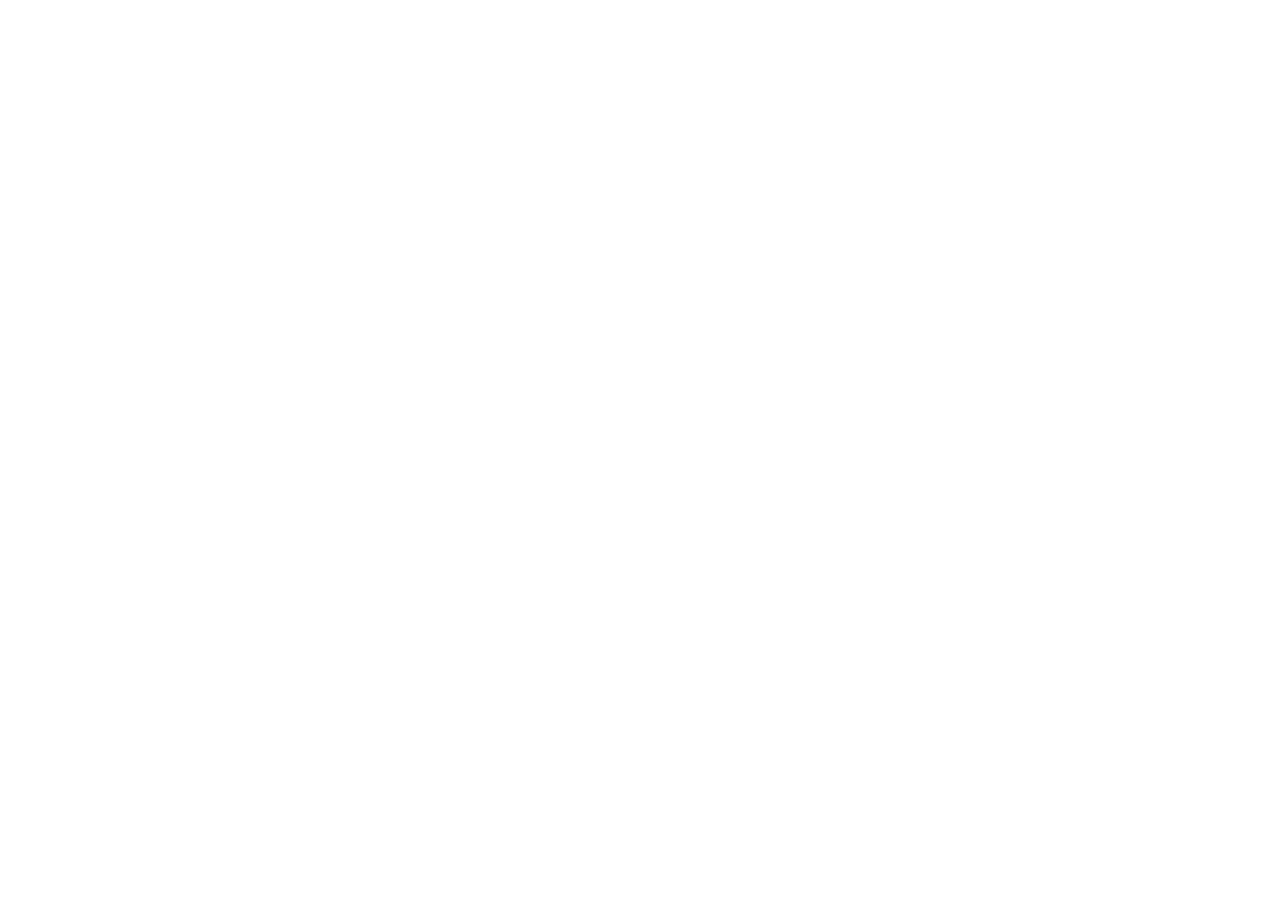
==== HTML/index.html @ e57a66ff "first commit" ====
<!DOCTYPE html>
<html lang="en">
<head>
    <meta charset="UTF-8">
    <meta name="viewport" content="width=device-width, initial-scale=1.0">
    <title>Document</title>
</head>
<body>
    
</body>
</html>
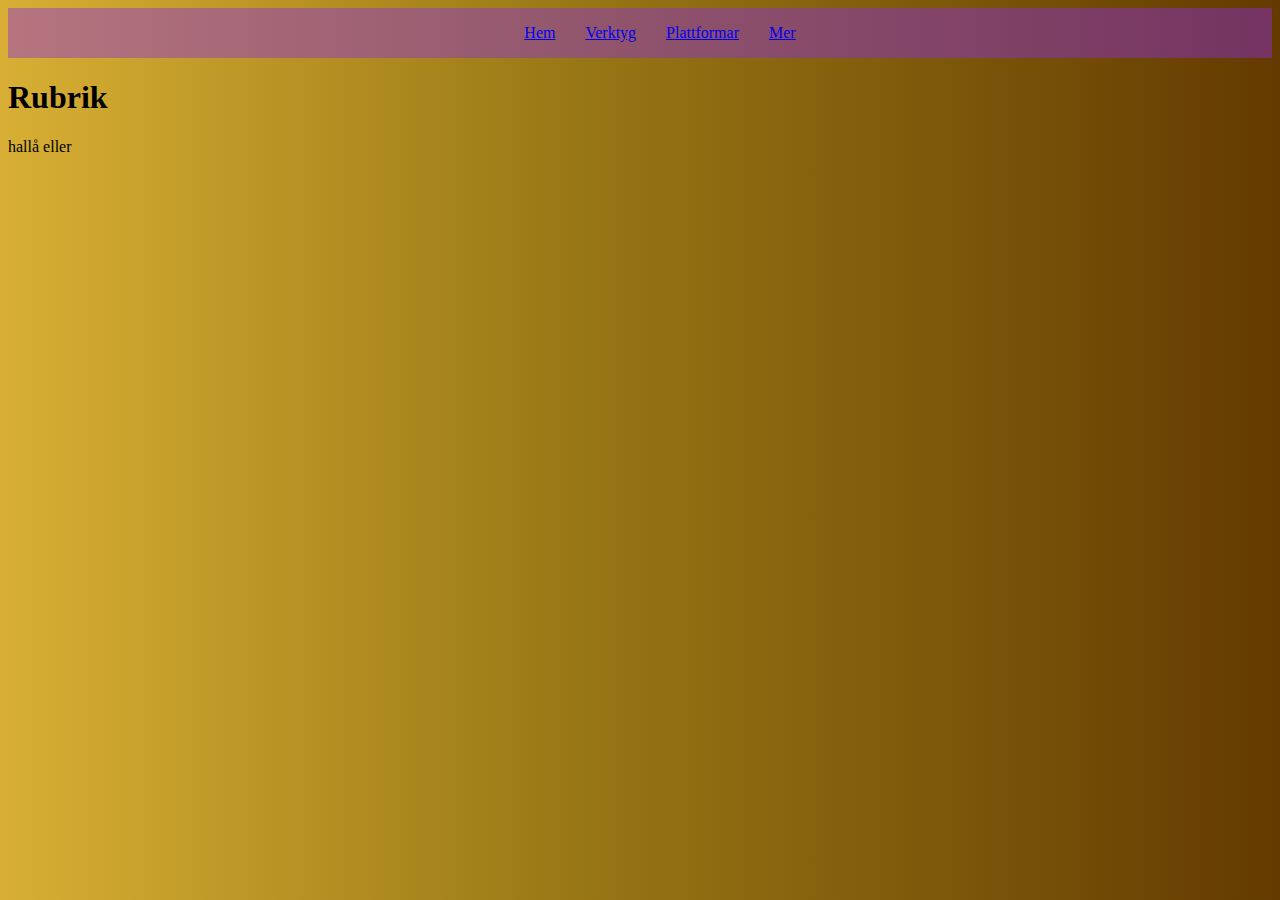
==== commit 4bccc5d0: "Tried some stuff" ====
--- a/HTML/index.html
+++ b/HTML/index.html
@@ -4,8 +4,21 @@
     <meta charset="UTF-8">
     <meta name="viewport" content="width=device-width, initial-scale=1.0">
     <title>Document</title>
+    <link rel="stylesheet" href="../CSS/style.css">
 </head>
 <body>
-    
+    <header>
+        <nav class="headnav"> 
+            <ul>
+                <li><a href="..//HTML/index.html">Hem</a></li>
+                <li><a href="..//HTML/index.html">Verktyg</a></li>
+                <li><a href="..//HTML/index.html">Plattformar</a></li>
+                <li><a href="..//HTML/index.html">Mer</a></li>
+            </ul> </nav>
+    </header>
+    <main>
+        <h1>Rubrik</h1>
+        <p>hallå eller</p>
+    </main>
 </body>
 </html>--- a/CSS/style.css
+++ b/CSS/style.css
@@ -0,0 +1,48 @@
+body {
+    background: linear-gradient(90deg, rgb(216, 175, 52) 0%, rgb(152, 119, 21) 45%, rgb(100, 58, 0) 100%);
+}
+
+header {
+    background-color: rgba(137, 43, 226, 0.435);
+    margin: 0;
+
+}
+.headnav {
+    flex-grow: 1;  /* Menyn ska ta upp resterande utrymme */
+    display: flex;
+    justify-content: center;
+}
+
+.headnav ul { 
+    list-style: none;
+    display: flex;
+    justify-content: center;
+}
+
+.headnav ul li {
+    margin: 0;
+    padding: 0;
+}
+
+.headnav ul li a {
+    padding: 10px 15px;
+    border-radius: 15px;
+    transition: 0.3s;
+    -webkit-transition: 0.3s;
+    -moz-transition: 0.3s;
+    -ms-transition: 0.3s;
+    -o-transition: 0.3s;
+    -webkit-border-radius: 15px;
+    -moz-border-radius: 15px;
+    -ms-border-radius: 15px;
+    -o-border-radius: 15px;
+}
+
+.headnav ul li a:hover {
+    background-color: antiquewhite;
+    transform: scale(1.5);
+    -webkit-transform: scale(1.5);
+    -moz-transform: scale(1.5);
+    -ms-transform: scale(1.5);
+    -o-transform: scale(1.5);
+}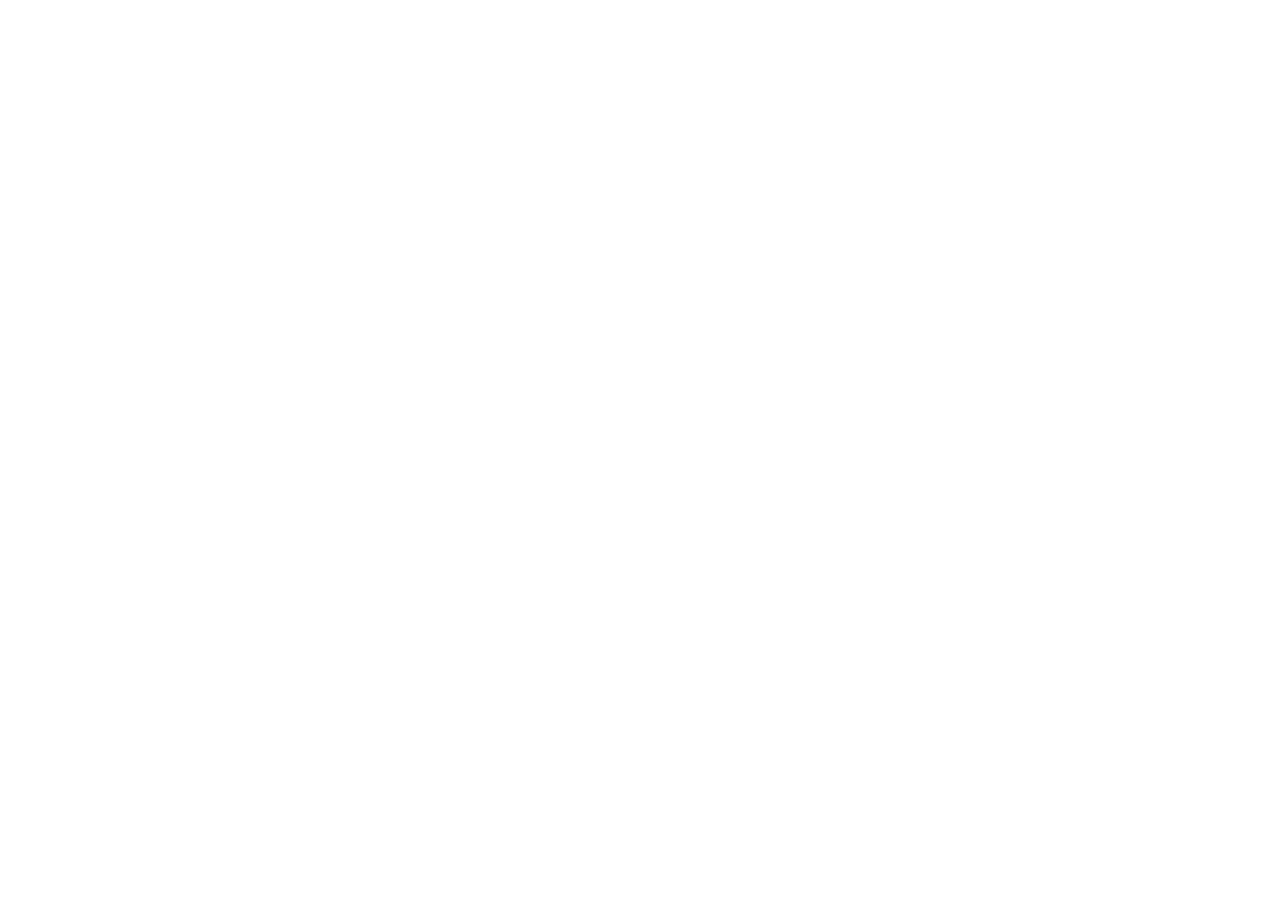
==== commit 5dbc2b80: "Struktur" ====
--- a/HTML/index.html
+++ b/HTML/index.html
@@ -3,22 +3,12 @@
 <head>
     <meta charset="UTF-8">
     <meta name="viewport" content="width=device-width, initial-scale=1.0">
-    <title>Document</title>
-    <link rel="stylesheet" href="../CSS/style.css">
+    <title>Studentportal
+    </title>
+    <link href="../CSS/style.css" rel="stylesheet">
 </head>
 <body>
-    <header>
-        <nav class="headnav"> 
-            <ul>
-                <li><a href="..//HTML/index.html">Hem</a></li>
-                <li><a href="..//HTML/index.html">Verktyg</a></li>
-                <li><a href="..//HTML/index.html">Plattformar</a></li>
-                <li><a href="..//HTML/index.html">Mer</a></li>
-            </ul> </nav>
-    </header>
-    <main>
-        <h1>Rubrik</h1>
-        <p>hallå eller</p>
-    </main>
+
+    
 </body>
 </html>--- a/CSS/style.css
+++ b/CSS/style.css
@@ -1,48 +1,62 @@
-body {
-    background: linear-gradient(90deg, rgb(216, 175, 52) 0%, rgb(152, 119, 21) 45%, rgb(100, 58, 0) 100%);
+header 
+{
+    display: flex;
+    flex-direction: row;   
+    flex-wrap:wrap; 
+    justify-content: flex-end;  
+    width: 100%;
+    height: 10vw;   
+    background-color: aquamarine;
 }
 
-header {
-    background-color: rgba(137, 43, 226, 0.435);
-    margin: 0;
-
-}
-.headnav {
-    flex-grow: 1;  /* Menyn ska ta upp resterande utrymme */
+main {
     display: flex;
-    justify-content: center;
+    flex-direction: row;           
+    /* flex-wrap: wrap;  */
+    justify-content: center;        
+    background-color: darkgoldenrod; 
+    height: 70vw;   
 }
 
-.headnav ul { 
-    list-style: none;
-    display: flex;
-    justify-content: center;
+header img
+{
+    position: absolute;
+    top: 0;
+    left: 0;
+}
+header h1 {   
+   margin-right: 10px;  
 }
 
-.headnav ul li {
-    margin: 0;
-    padding: 0;
+.mainlinks {
+    display: flex;
+    flex-direction: row;    
+    flex-wrap:wrap;
+    justify-content: center;    
+    background-color: beige;
+    margin: 40px;   
 }
 
-.headnav ul li a {
-    padding: 10px 15px;
-    border-radius: 15px;
-    transition: 0.3s;
-    -webkit-transition: 0.3s;
-    -moz-transition: 0.3s;
-    -ms-transition: 0.3s;
-    -o-transition: 0.3s;
-    -webkit-border-radius: 15px;
-    -moz-border-radius: 15px;
-    -ms-border-radius: 15px;
-    -o-border-radius: 15px;
+.mainbutton {
+    width: 300px;
+    border: 1px solid black; 
+    margin: 10px;
 }
 
-.headnav ul li a:hover {
-    background-color: antiquewhite;
-    transform: scale(1.5);
-    -webkit-transform: scale(1.5);
-    -moz-transform: scale(1.5);
-    -ms-transform: scale(1.5);
-    -o-transform: scale(1.5);
-}+.schema {
+    /* background-color: blueviolet; */
+    height: 50%;    
+    border: 1px solid black;   
+         
+}
+
+aside {
+    display: flex;
+    flex-direction: column;
+    border: 1px solid black;  
+    width: 20%;     
+    height: 70vw;    
+    background-color: chocolate;
+    min-width: 20%; 
+}
+
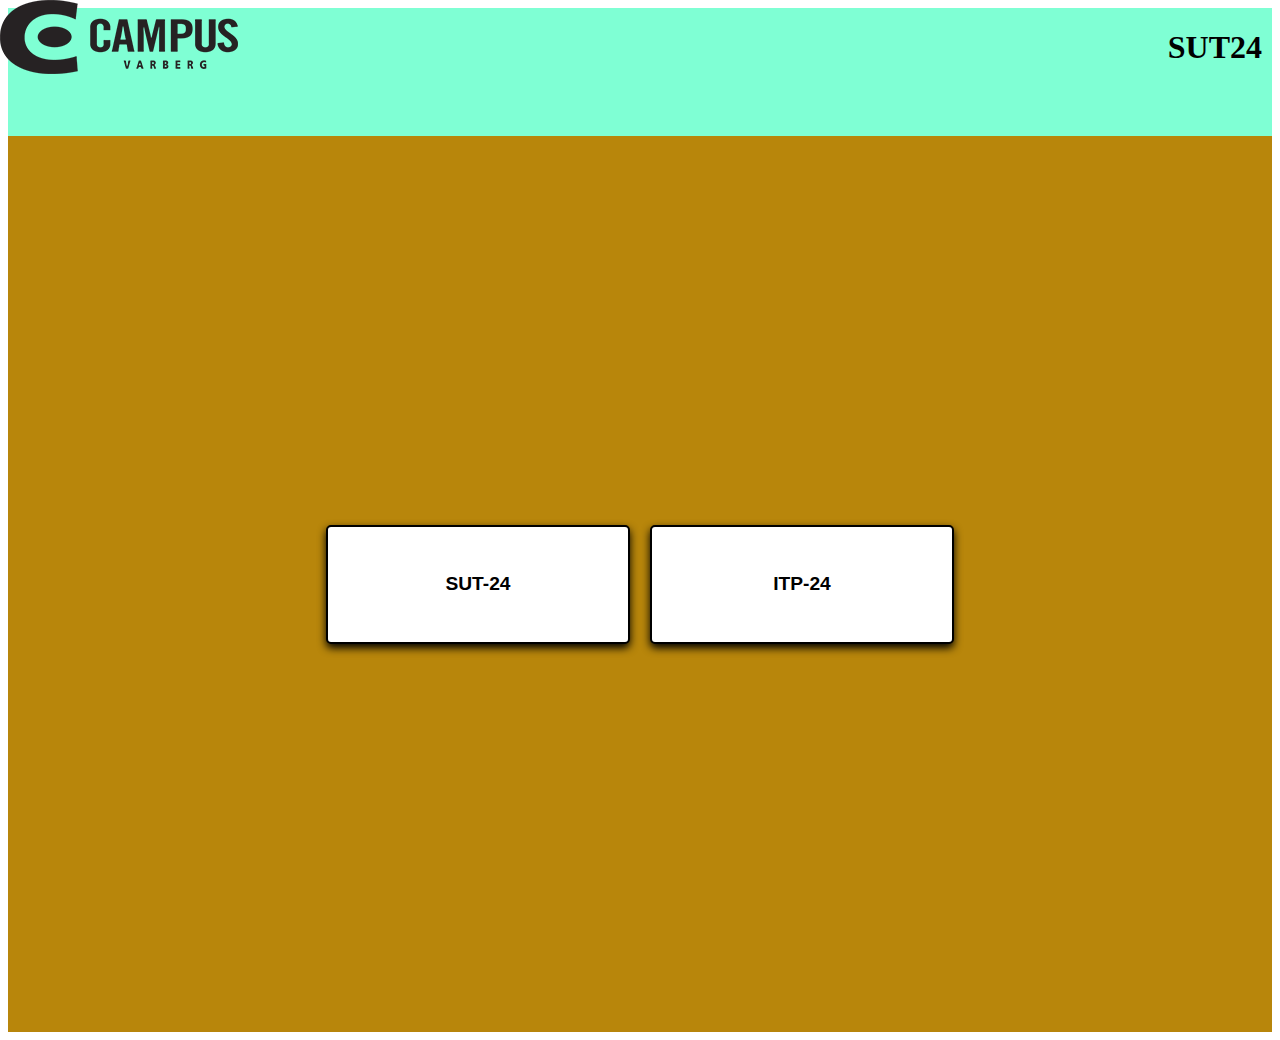
==== commit f378d9ea: "First page" ====
--- a/HTML/index.html
+++ b/HTML/index.html
@@ -1,14 +1,26 @@
-<!DOCTYPE html>
-<html lang="en">
-<head>
-    <meta charset="UTF-8">
-    <meta name="viewport" content="width=device-width, initial-scale=1.0">
-    <title>Studentportal
-    </title>
-    <link href="../CSS/style.css" rel="stylesheet">
-</head>
-<body>
-
-    
-</body>
-</html>+<!DOCTYPE html>
+<html lang="en">
+  <head>
+    <meta charset="UTF-8" />
+    <meta name="viewport" content="width=device-width, initial-scale=1.0" />
+    <title>Studentportal</title>
+    <link href="../CSS/style.css" rel="stylesheet" />
+  </head>
+
+  <body>
+    <header>
+      <img src="../IMAGES/campus_logo.png" />
+      <h1>SUT24</h1>
+    </header>
+    <main class="firstpage">
+      <div class="firstpagebutton">
+        <a href="sut24.html"></a>
+        <p>SUT-24</p>
+      </div>
+      <div class="firstpagebutton">
+        <a href="itp24.html"></a>
+        <p>ITP-24</p>
+      </div>
+    </main>
+  </body>
+</html>
--- a/CSS/style.css
+++ b/CSS/style.css
@@ -1,62 +1,96 @@
-header 
-{
-    display: flex;
-    flex-direction: row;   
-    flex-wrap:wrap; 
-    justify-content: flex-end;  
-    width: 100%;
-    height: 10vw;   
-    background-color: aquamarine;
-}
-
-main {
-    display: flex;
-    flex-direction: row;           
-    /* flex-wrap: wrap;  */
-    justify-content: center;        
-    background-color: darkgoldenrod; 
-    height: 70vw;   
-}
-
-header img
-{
-    position: absolute;
-    top: 0;
-    left: 0;
-}
-header h1 {   
-   margin-right: 10px;  
-}
-
-.mainlinks {
-    display: flex;
-    flex-direction: row;    
-    flex-wrap:wrap;
-    justify-content: center;    
-    background-color: beige;
-    margin: 40px;   
-}
-
-.mainbutton {
-    width: 300px;
-    border: 1px solid black; 
-    margin: 10px;
-}
-
-.schema {
-    /* background-color: blueviolet; */
-    height: 50%;    
-    border: 1px solid black;   
-         
-}
-
-aside {
-    display: flex;
-    flex-direction: column;
-    border: 1px solid black;  
-    width: 20%;     
-    height: 70vw;    
-    background-color: chocolate;
-    min-width: 20%; 
-}
-
+header {
+  display: flex;
+  flex-direction: row;
+  flex-wrap: wrap;
+  justify-content: flex-end;
+  width: 100%;
+  height: 10vw;
+  background-color: aquamarine;
+}
+
+main {
+  display: flex;
+  flex-direction: row;
+  /* flex-wrap: wrap;  */
+  justify-content: center;
+  background-color: darkgoldenrod;
+  height: 70vw;
+}
+
+header img {
+  position: absolute;
+  top: 0;
+  left: 0;
+}
+header h1 {
+  margin-right: 10px;
+}
+
+.mainlinks {
+  display: flex;
+  flex-direction: row;
+  flex-wrap: wrap;
+  justify-content: center;
+  background-color: beige;
+  margin: 40px;
+}
+
+.mainbutton {
+  width: 300px;
+  border: 1px solid black;
+  margin: 10px;
+}
+
+.schema {
+  /* background-color: blueviolet; */
+  height: 50%;
+  border: 1px solid black;
+}
+
+aside {
+  display: flex;
+  flex-direction: column;
+  border: 1px solid black;
+  width: 20%;
+  height: 70vw;
+  background-color: chocolate;
+  min-width: 20%;
+}
+
+.firstpage {
+  display: flex;
+  flex-direction: row;
+  flex-wrap: wrap;
+  align-items: center;
+}
+
+.firstpagebutton {
+  width: 300px;
+  border: 2px solid black;
+  height: 115px;
+  margin: 10px;
+  background-color: #ffffff;
+  display: flex;
+  align-items: center;
+  justify-content: center;
+  border-radius: 5px;
+  -webkit-border-radius: 5px;
+  -moz-border-radius: 5px;
+  -ms-border-radius: 5px;
+  -o-border-radius: 5px;
+  box-shadow: 0 4px 8px;
+}
+
+.firstpagebutton:hover {
+  transform: scale(1.05);
+  -webkit-transform: scale(1.05);
+  -moz-transform: scale(1.05);
+  -ms-transform: scale(1.05);
+  -o-transform: scale(1.05);
+}
+
+.firstpagebutton p {
+  font-family: Arial, Helvetica, sans-serif;
+  font-size: larger;
+  font-weight: bold;
+}
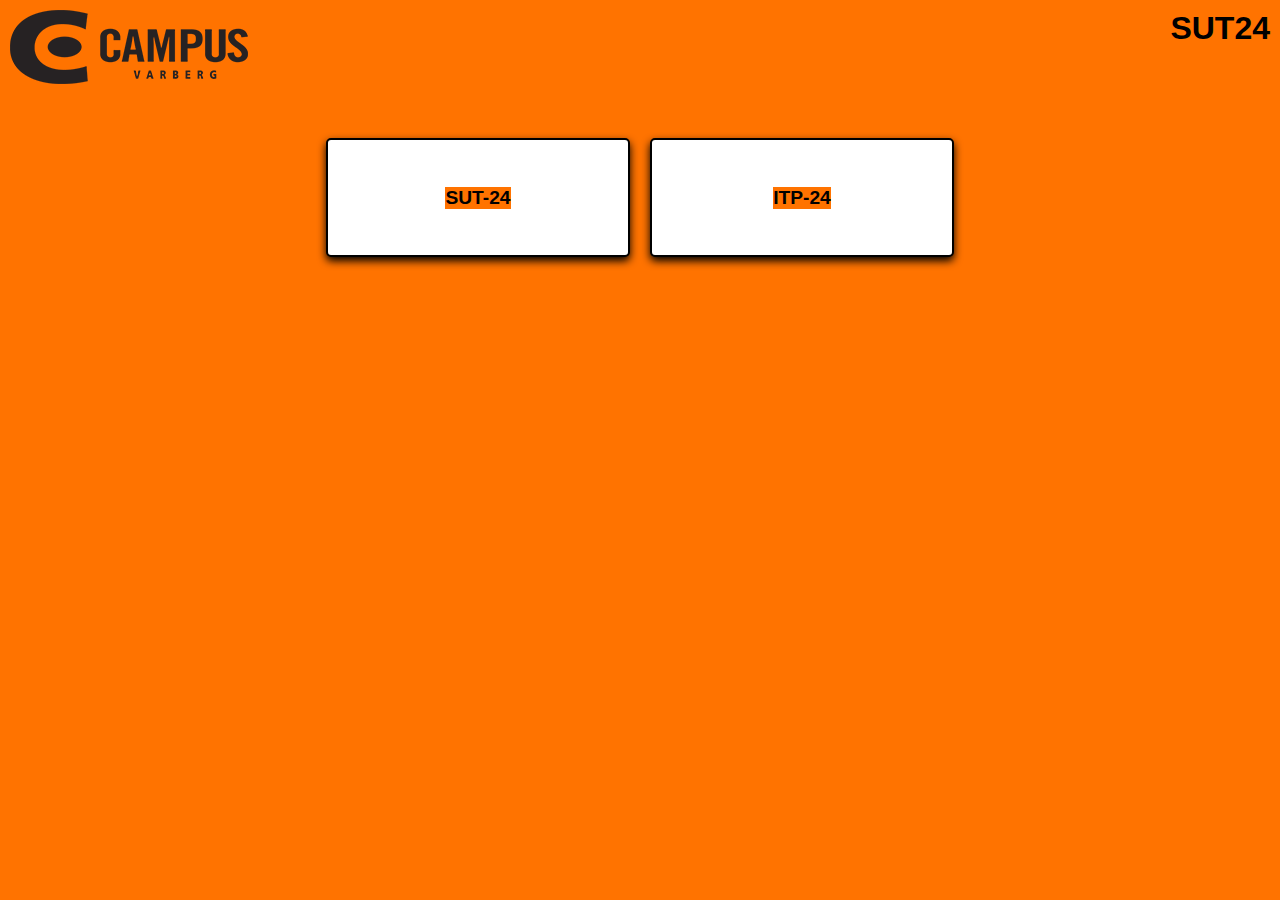
==== commit 14a4fcfb: "Merge branch 'main' into SUT24-page" ====
--- a/HTML/index.html
+++ b/HTML/index.html
@@ -1,26 +1,28 @@
-<!DOCTYPE html>
-<html lang="en">
-  <head>
-    <meta charset="UTF-8" />
-    <meta name="viewport" content="width=device-width, initial-scale=1.0" />
-    <title>Studentportal</title>
-    <link href="../CSS/style.css" rel="stylesheet" />
-  </head>
-
-  <body>
-    <header>
-      <img src="../IMAGES/campus_logo.png" />
-      <h1>SUT24</h1>
-    </header>
-    <main class="firstpage">
-      <div class="firstpagebutton">
-        <a href="sut24.html"></a>
-        <p>SUT-24</p>
-      </div>
-      <div class="firstpagebutton">
-        <a href="itp24.html"></a>
-        <p>ITP-24</p>
-      </div>
-    </main>
-  </body>
-</html>
+
+<!DOCTYPE html>
+<html lang="en">
+  <head>
+    <meta charset="UTF-8" />
+    <meta name="viewport" content="width=device-width, initial-scale=1.0" />
+    <title>Studentportal</title>
+    <link href="../CSS/style.css" rel="stylesheet" />
+  </head>
+
+  <body>
+    <header>
+      <img src="../IMAGES/campus_logo.png" />
+      <h1>SUT24</h1>
+    </header>
+    <main class="firstpage">
+      <div class="firstpagebutton">
+        <a href="sut24.html"></a>
+        <p>SUT-24</p>
+      </div>
+      <div class="firstpagebutton">
+        <a href="itp24.html"></a>
+        <p>ITP-24</p>
+      </div>
+    </main>
+  </body>
+</html>
+
--- a/CSS/style.css
+++ b/CSS/style.css
@@ -1,96 +1,212 @@
-header {
-  display: flex;
-  flex-direction: row;
-  flex-wrap: wrap;
-  justify-content: flex-end;
-  width: 100%;
-  height: 10vw;
-  background-color: aquamarine;
-}
-
-main {
-  display: flex;
-  flex-direction: row;
-  /* flex-wrap: wrap;  */
-  justify-content: center;
-  background-color: darkgoldenrod;
-  height: 70vw;
-}
-
-header img {
-  position: absolute;
-  top: 0;
-  left: 0;
-}
-header h1 {
-  margin-right: 10px;
-}
-
-.mainlinks {
-  display: flex;
-  flex-direction: row;
-  flex-wrap: wrap;
-  justify-content: center;
-  background-color: beige;
-  margin: 40px;
-}
-
-.mainbutton {
-  width: 300px;
-  border: 1px solid black;
-  margin: 10px;
-}
-
-.schema {
-  /* background-color: blueviolet; */
-  height: 50%;
-  border: 1px solid black;
-}
-
-aside {
-  display: flex;
-  flex-direction: column;
-  border: 1px solid black;
-  width: 20%;
-  height: 70vw;
-  background-color: chocolate;
-  min-width: 20%;
-}
-
-.firstpage {
-  display: flex;
-  flex-direction: row;
-  flex-wrap: wrap;
-  align-items: center;
-}
-
-.firstpagebutton {
-  width: 300px;
-  border: 2px solid black;
-  height: 115px;
-  margin: 10px;
-  background-color: #ffffff;
-  display: flex;
-  align-items: center;
-  justify-content: center;
-  border-radius: 5px;
-  -webkit-border-radius: 5px;
-  -moz-border-radius: 5px;
-  -ms-border-radius: 5px;
-  -o-border-radius: 5px;
-  box-shadow: 0 4px 8px;
-}
-
-.firstpagebutton:hover {
-  transform: scale(1.05);
-  -webkit-transform: scale(1.05);
-  -moz-transform: scale(1.05);
-  -ms-transform: scale(1.05);
-  -o-transform: scale(1.05);
-}
-
-.firstpagebutton p {
-  font-family: Arial, Helvetica, sans-serif;
-  font-size: larger;
-  font-weight: bold;
-}
+
+* {
+    margin: 0;
+    padding: 0;
+    border: 0;  
+    background-color: #FF7300;
+    font-family: Arial, Helvetica, sans-serif;
+}
+main {
+    display: flex;
+    flex-direction: row;           
+    justify-content: center;        
+}
+
+/* Header */
+header 
+{
+    display: flex;
+    flex-direction: row;   
+    flex-wrap:wrap; 
+    justify-content: flex-end;  
+    width: 100%;
+    height: 10vw;   
+    min-height: 100px;    
+
+}
+
+
+header img
+{
+    position: absolute;
+    top: 0;
+    left: 0;
+    margin-left: 10px;
+    margin-top: 10px;
+}
+header h1 {   
+   margin-right: 10px;
+   margin-top: 10px;      
+}
+
+/* footer */
+
+footer {
+    height: 10vw;   
+}
+/* main view */
+.mainlinks {
+    display: flex;
+    flex-direction: row;    
+    flex-wrap:wrap;
+    /* contain:content;     */
+    justify-content: center;    
+    margin: 40px;
+    
+}
+
+.mainbutton {   
+    display: flex;  
+    flex-direction: column;    
+    border: 1px solid black;
+    margin: 10px;              
+    min-width: 100px; 
+    max-width: 200px;
+    min-height: 100px;
+    max-height: 200px;  
+    border-radius: 15px;    
+    box-shadow: 2px 2px 2px;         
+    overflow:hidden;       
+    background: content-box white;     
+    justify-content: center;   
+    align-items: center;                                                                      
+}
+
+.mainbutton p {
+ background: content-box rgb(212, 206, 206); 
+ position:relative;
+ bottom: 20%; 
+ border: 1px solid black;
+ background: #FF7300;
+ border-radius: 15%; 
+ box-shadow: 2px 2px 2px;
+ font-size: 15px;
+ padding: 5px;  
+ font-weight: bold; 
+}
+
+.mainbutton a {
+    background: content-box white;
+    padding: 0px;
+    border: 0px;    
+    margin-top: 20%; 
+   
+}
+
+.mainbutton:active {
+    box-shadow: none;         
+
+}
+
+.mainbutton img
+{
+    background:content-box white;    
+    width: 100%;
+    height: 80%; 
+}
+
+
+
+
+/* sidebar */
+
+aside {
+    display: flex;
+    flex-direction: column;
+    border: 1px solid black;  
+    width: 30%;     
+    height: 70vw;    
+
+    min-width: 30%; 
+}
+
+
+.schema {
+    /* background-color: blueviolet; */
+    height: 30%;    
+    padding: 5px;
+}
+.schema h3
+{
+    text-align: center; 
+    margin-bottom: 10px;    
+}
+
+.schema img {
+    max-width: 100%;
+}
+
+.specificlinks {
+    margin: 10px;
+    top: 10px;   
+    display: flex;
+    flex-direction: column;
+    row-gap: 10px;
+    padding: 5px;
+    /* justify-content: center;     */
+    align-items: center;    
+    height: 50%;
+}
+
+
+
+.specificlinks a {
+    width: 100%; 
+    background-color: white;
+    text-align: center;   
+    padding-top: 10px;
+    padding-bottom: 10px;
+    box-shadow: 2px 2px 2px black; 
+    border-radius: 15px;    
+    text-decoration: none;    
+    transition: 0.5s;                    
+}
+
+.specificlinks a:active {
+    box-shadow: none;         
+
+}
+
+.specificlinks a:hover {
+    transform: scale(1.1);  
+}
+
+
+.firstpage {
+  display: flex;
+  flex-direction: row;
+  flex-wrap: wrap;
+  align-items: center;
+}
+
+.firstpagebutton {
+  width: 300px;
+  border: 2px solid black;
+  height: 115px;
+  margin: 10px;
+  background-color: #ffffff;
+  display: flex;
+  align-items: center;
+  justify-content: center;
+  border-radius: 5px;
+  -webkit-border-radius: 5px;
+  -moz-border-radius: 5px;
+  -ms-border-radius: 5px;
+  -o-border-radius: 5px;
+  box-shadow: 0 4px 8px;
+}
+
+.firstpagebutton:hover {
+  transform: scale(1.05);
+  -webkit-transform: scale(1.05);
+  -moz-transform: scale(1.05);
+  -ms-transform: scale(1.05);
+  -o-transform: scale(1.05);
+}
+
+.firstpagebutton p {
+  font-family: Arial, Helvetica, sans-serif;
+  font-size: larger;
+  font-weight: bold;
+}
+
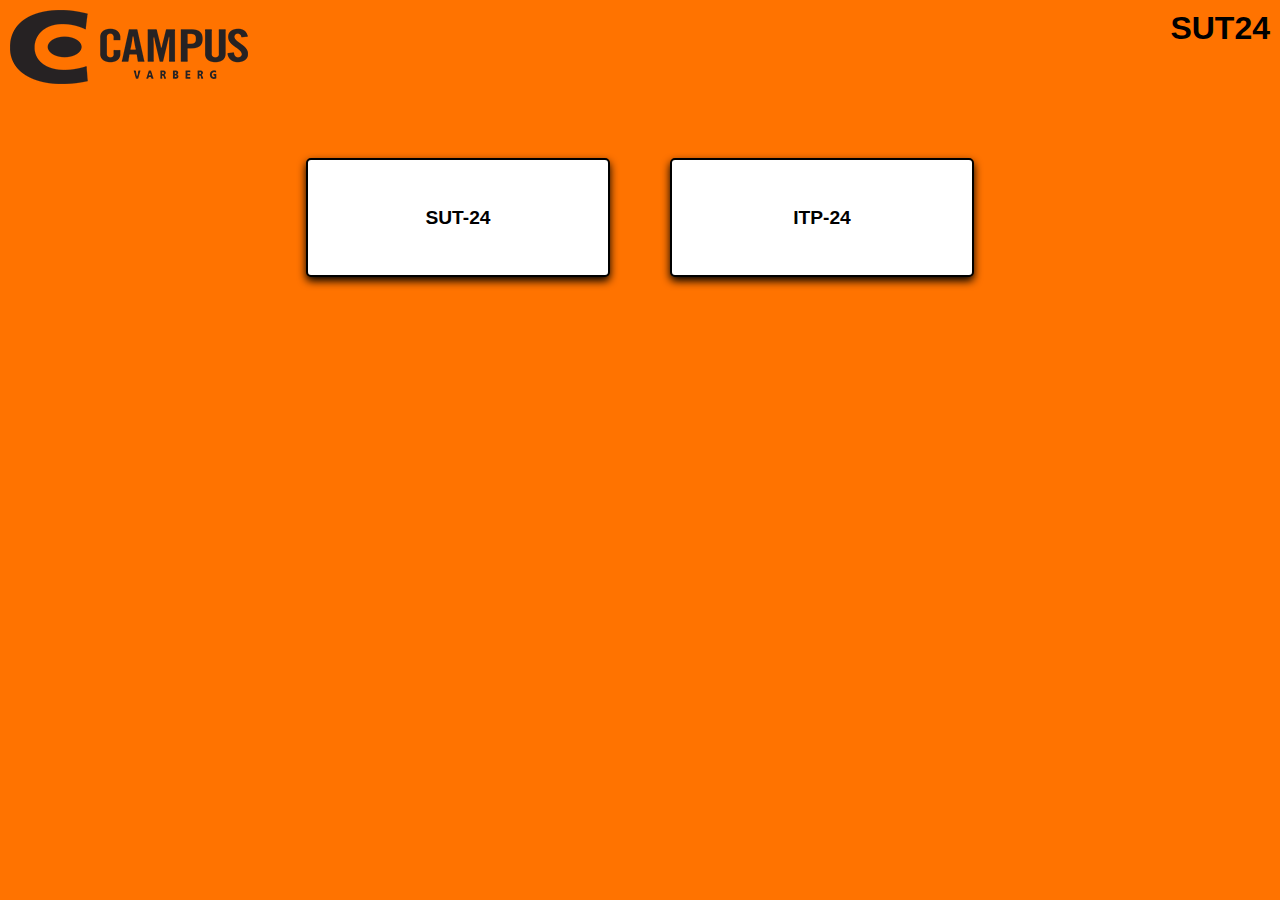
==== commit 935a37c2: "skickar startsidan igen" ====
--- a/HTML/index.html
+++ b/HTML/index.html
@@ -1,4 +1,3 @@
-
 <!DOCTYPE html>
 <html lang="en">
   <head>
@@ -7,22 +6,22 @@
     <title>Studentportal</title>
     <link href="../CSS/style.css" rel="stylesheet" />
   </head>
-
   <body>
     <header>
       <img src="../IMAGES/campus_logo.png" />
       <h1>SUT24</h1>
     </header>
     <main class="firstpage">
-      <div class="firstpagebutton">
-        <a href="sut24.html"></a>
-        <p>SUT-24</p>
-      </div>
-      <div class="firstpagebutton">
-        <a href="itp24.html"></a>
-        <p>ITP-24</p>
-      </div>
+      <a href="sut24.html">
+        <div class="firstpagebutton">
+          <p>SUT-24</p>
+        </div>
+      </a>
+      <a href="itp24.html">
+        <div class="firstpagebutton">
+          <p>ITP-24</p>
+        </div>
+      </a>
     </main>
   </body>
 </html>
-
--- a/CSS/style.css
+++ b/CSS/style.css
@@ -1,189 +1,172 @@
-
 * {
-    margin: 0;
-    padding: 0;
-    border: 0;  
-    background-color: #FF7300;
-    font-family: Arial, Helvetica, sans-serif;
+  margin: 0;
+  padding: 0;
+  border: 0;
+  background-color: #ff7300;
+  font-family: Arial, Helvetica, sans-serif;
 }
 main {
-    display: flex;
-    flex-direction: row;           
-    justify-content: center;        
+  display: flex;
+  flex-direction: row;
+  justify-content: center;
 }
 
 /* Header */
-header 
-{
-    display: flex;
-    flex-direction: row;   
-    flex-wrap:wrap; 
-    justify-content: flex-end;  
-    width: 100%;
-    height: 10vw;   
-    min-height: 100px;    
-
-}
-
-
-header img
-{
-    position: absolute;
-    top: 0;
-    left: 0;
-    margin-left: 10px;
-    margin-top: 10px;
-}
-header h1 {   
-   margin-right: 10px;
-   margin-top: 10px;      
+header {
+  display: flex;
+  flex-direction: row;
+  flex-wrap: wrap;
+  justify-content: flex-end;
+  width: 100%;
+  height: 10vw;
+  min-height: 100px;
+}
+
+header img {
+  position: absolute;
+  top: 0;
+  left: 0;
+  margin-left: 10px;
+  margin-top: 10px;
+}
+header h1 {
+  margin-right: 10px;
+  margin-top: 10px;
 }
 
 /* footer */
 
 footer {
-    height: 10vw;   
+  height: 10vw;
 }
 /* main view */
 .mainlinks {
-    display: flex;
-    flex-direction: row;    
-    flex-wrap:wrap;
-    /* contain:content;     */
-    justify-content: center;    
-    margin: 40px;
-    
-}
-
-.mainbutton {   
-    display: flex;  
-    flex-direction: column;    
-    border: 1px solid black;
-    margin: 10px;              
-    min-width: 100px; 
-    max-width: 200px;
-    min-height: 100px;
-    max-height: 200px;  
-    border-radius: 15px;    
-    box-shadow: 2px 2px 2px;         
-    overflow:hidden;       
-    background: content-box white;     
-    justify-content: center;   
-    align-items: center;                                                                      
+  display: flex;
+  flex-direction: row;
+  flex-wrap: wrap;
+  /* contain:content;     */
+  justify-content: center;
+  margin: 40px;
+}
+
+.mainbutton {
+  display: flex;
+  flex-direction: column;
+  border: 1px solid black;
+  margin: 10px;
+  min-width: 100px;
+  max-width: 200px;
+  min-height: 100px;
+  max-height: 200px;
+  border-radius: 15px;
+  box-shadow: 2px 2px 2px;
+  overflow: hidden;
+  background: content-box white;
+  justify-content: center;
+  align-items: center;
 }
 
 .mainbutton p {
- background: content-box rgb(212, 206, 206); 
- position:relative;
- bottom: 20%; 
- border: 1px solid black;
- background: #FF7300;
- border-radius: 15%; 
- box-shadow: 2px 2px 2px;
- font-size: 15px;
- padding: 5px;  
- font-weight: bold; 
+  background: content-box rgb(212, 206, 206);
+  position: relative;
+  bottom: 20%;
+  border: 1px solid black;
+  background: #ff7300;
+  border-radius: 15%;
+  box-shadow: 2px 2px 2px;
+  font-size: 15px;
+  padding: 5px;
+  font-weight: bold;
 }
 
 .mainbutton a {
-    background: content-box white;
-    padding: 0px;
-    border: 0px;    
-    margin-top: 20%; 
-   
+  background: content-box white;
+  padding: 0px;
+  border: 0px;
+  margin-top: 20%;
 }
 
 .mainbutton:active {
-    box-shadow: none;         
-
-}
-
-.mainbutton img
-{
-    background:content-box white;    
-    width: 100%;
-    height: 80%; 
-}
-
-
-
+  box-shadow: none;
+}
+
+.mainbutton img {
+  background: content-box white;
+  width: 100%;
+  height: 80%;
+}
 
 /* sidebar */
 
 aside {
-    display: flex;
-    flex-direction: column;
-    border: 1px solid black;  
-    width: 30%;     
-    height: 70vw;    
-
-    min-width: 30%; 
-}
-
+  display: flex;
+  flex-direction: column;
+  border: 1px solid black;
+  width: 30%;
+  height: 70vw;
+
+  min-width: 30%;
+}
 
 .schema {
-    /* background-color: blueviolet; */
-    height: 30%;    
-    padding: 5px;
-}
-.schema h3
-{
-    text-align: center; 
-    margin-bottom: 10px;    
+  /* background-color: blueviolet; */
+  height: 30%;
+  padding: 5px;
+}
+.schema h3 {
+  text-align: center;
+  margin-bottom: 10px;
 }
 
 .schema img {
-    max-width: 100%;
+  max-width: 100%;
 }
 
 .specificlinks {
-    margin: 10px;
-    top: 10px;   
-    display: flex;
-    flex-direction: column;
-    row-gap: 10px;
-    padding: 5px;
-    /* justify-content: center;     */
-    align-items: center;    
-    height: 50%;
-}
-
-
+  margin: 10px;
+  top: 10px;
+  display: flex;
+  flex-direction: column;
+  row-gap: 10px;
+  padding: 5px;
+  /* justify-content: center;     */
+  align-items: center;
+  height: 50%;
+}
 
 .specificlinks a {
-    width: 100%; 
-    background-color: white;
-    text-align: center;   
-    padding-top: 10px;
-    padding-bottom: 10px;
-    box-shadow: 2px 2px 2px black; 
-    border-radius: 15px;    
-    text-decoration: none;    
-    transition: 0.5s;                    
+  width: 100%;
+  background-color: white;
+  text-align: center;
+  padding-top: 10px;
+  padding-bottom: 10px;
+  box-shadow: 2px 2px 2px black;
+  border-radius: 15px;
+  text-decoration: none;
+  transition: 0.5s;
 }
 
 .specificlinks a:active {
-    box-shadow: none;         
-
+  box-shadow: none;
 }
 
 .specificlinks a:hover {
-    transform: scale(1.1);  
-}
-
+  transform: scale(1.1);
+}
 
 .firstpage {
   display: flex;
   flex-direction: row;
   flex-wrap: wrap;
   align-items: center;
+  justify-content: center;
 }
 
 .firstpagebutton {
   width: 300px;
   border: 2px solid black;
   height: 115px;
-  margin: 10px;
+  margin: 30px;
   background-color: #ffffff;
   display: flex;
   align-items: center;
@@ -193,7 +176,7 @@
   -moz-border-radius: 5px;
   -ms-border-radius: 5px;
   -o-border-radius: 5px;
-  box-shadow: 0 4px 8px;
+  box-shadow: 0 4px 8px black;
 }
 
 .firstpagebutton:hover {
@@ -208,5 +191,10 @@
   font-family: Arial, Helvetica, sans-serif;
   font-size: larger;
   font-weight: bold;
-}
-
+  background-color: #ffffff;
+  color: black;
+}
+
+a {
+  text-decoration: none;
+}
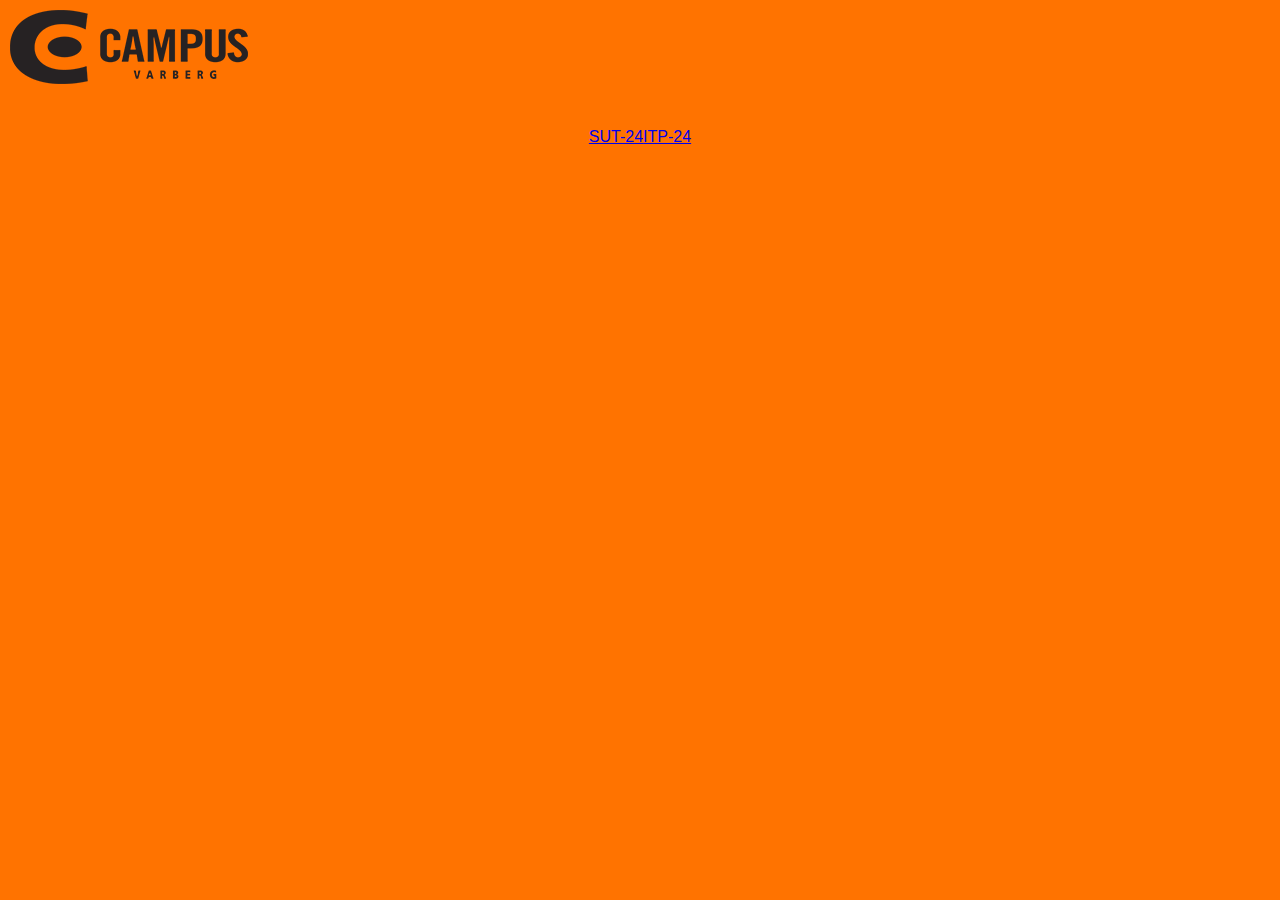
==== commit 1f950d79: "removed sut-24" ====
--- a/HTML/index.html
+++ b/HTML/index.html
@@ -9,7 +9,6 @@
   <body>
     <header>
       <img src="../IMAGES/campus_logo.png" />
-      <h1>SUT24</h1>
     </header>
     <main class="firstpage">
       <a href="sut24.html">
--- a/CSS/style.css
+++ b/CSS/style.css
@@ -6,9 +6,11 @@
   font-family: Arial, Helvetica, sans-serif;
 }
 main {
+
   display: flex;
   flex-direction: row;
   justify-content: center;
+
 }
 
 /* Header */
@@ -22,12 +24,30 @@
   min-height: 100px;
 }
 
-header img {
-  position: absolute;
-  top: 0;
-  left: 0;
-  margin-left: 10px;
-  margin-top: 10px;
+
+@media screen and (max-width: 600px)
+{
+    main {
+     display:grid;
+     grid-template-columns: 1fr;
+     align-items: center;
+     justify-content: center;
+    }
+
+    aside {
+        grid-row: 1;
+    }
+
+}
+
+header img
+{
+    position: absolute;
+    top: 0;
+    left: 0;
+    margin-left: 10px;
+    margin-top: 10px;
+
 }
 header h1 {
   margin-right: 10px;
@@ -39,32 +59,35 @@
 footer {
   height: 10vw;
 }
+
 /* main view */
 .mainlinks {
-  display: flex;
-  flex-direction: row;
-  flex-wrap: wrap;
-  /* contain:content;     */
-  justify-content: center;
-  margin: 40px;
-}
-
-.mainbutton {
-  display: flex;
-  flex-direction: column;
-  border: 1px solid black;
-  margin: 10px;
-  min-width: 100px;
-  max-width: 200px;
-  min-height: 100px;
-  max-height: 200px;
-  border-radius: 15px;
-  box-shadow: 2px 2px 2px;
-  overflow: hidden;
-  background: content-box white;
-  justify-content: center;
-  align-items: center;
-}
+
+    display: flex;
+    flex-direction: row;    
+    flex-wrap:wrap;
+    
+    justify-content: flex-start;          
+    margin: 40px;
+    height: fit-content;            
+}
+
+.mainbutton {   
+    display: flex;  
+    flex-direction: column;    
+    border: 1px solid black;
+    margin: 10px;              
+    min-width: 100px; 
+    max-width: 200px;
+    min-height: 100px;
+    max-height: 200px;  
+    border-radius: 15px;    
+    box-shadow: 2px 2px 2px;         
+    overflow:hidden;       
+    background: content-box white;     
+    justify-content: center;   
+    align-items: center;                                                                      
+
 
 .mainbutton p {
   background: content-box rgb(212, 206, 206);
@@ -98,20 +121,21 @@
 
 /* sidebar */
 
-aside {
-  display: flex;
-  flex-direction: column;
-  border: 1px solid black;
-  width: 30%;
-  height: 70vw;
-
-  min-width: 30%;
+
+aside {  
+    width: 30%;     
+    height: 70vw;    
+    min-width: 30%; 
+    grid-row: 1;  
+
 }
 
 .schema {
-  /* background-color: blueviolet; */
-  height: 30%;
-  padding: 5px;
+
+    height: 30%;    
+    padding: 5px;
+    text-align: center;     
+
 }
 .schema h3 {
   text-align: center;
